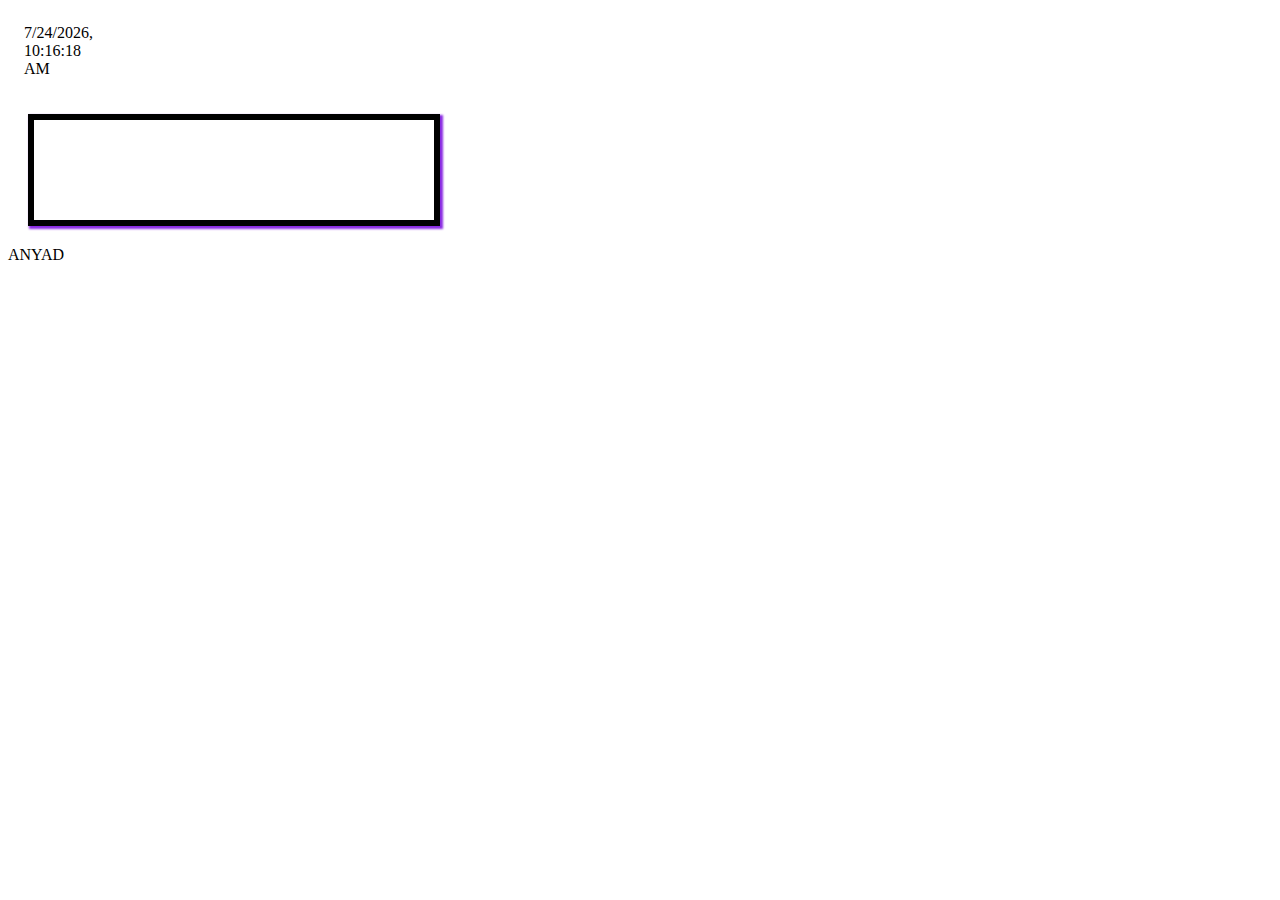
==== index.html @ 323c1337 "image border" ====
<!DOCTYPE html>
<html lang="hu">
<head>
    <meta charset="UTF-8">
    <meta name="viewport" content="width=device-width, initial-scale=1.0">
    <link rel="stylesheet" href="style.css">
    <script src="script.js" defer></script>
    <title>Bitfaragó</title>

</head>
<body>
    <div id="Time"><p></p></div>
    <div id="Bemutatkozas" onclick="Kepmutat()">
        <div id="Kep1" class="BKep" ><img class="Onkep" src="Kepek/Dani.png" alt="Daniról kép">
            <button></button></div>
        <div id="Kep2" class="BKep" ><img class="Onkep" src="Kepek/Boti.png" alt="Botiról kép">
            <button></button></div>
        <div id="Kep3" class="BKep" ><img class="Onkep" src="Kepek/Alex.png" alt="Alexről kép">
            <button></button></div>
    </div>
    <div id="Tajkepek">ANYAD</div>
</body>
</html>
---- style.css ----
#Time{
    display: table-caption;
    margin: 1em;

}
#Bemutatkozas{
    width: 300px;
    border: 6px solid black;
    box-shadow: blueviolet 2px 2px 2px 1px;
    padding: 50px;
    margin: 20px;

}
.Onkep{
    width: 100%;
    height: 100%;
    
    border: 100px solid transparent;
    border-image: url("Kepek/frame.png") 100 round ;

}

#Kep1,#Kep2,#Kep3{
    margin: 1vw;
    align-self: center;
    display: none;
}

.BKep
{
    display: inline-block;
}
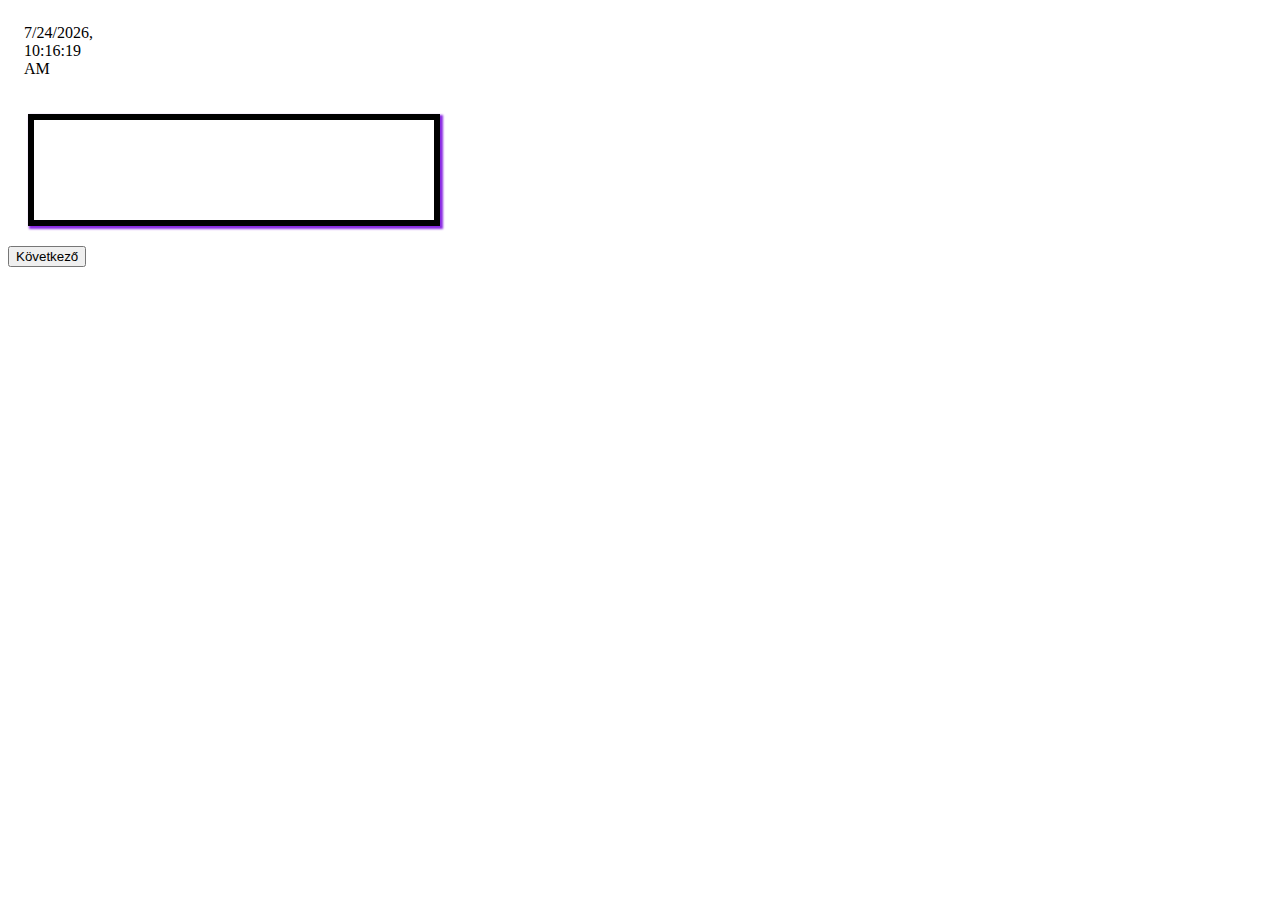
==== commit 09ced9fe: "pulhoz" ====
--- a/index.html
+++ b/index.html
@@ -9,7 +9,7 @@
 
 </head>
 <body>
-    <div id="Time"><p></p></div>
+    <div id="Time"></div>
     <div id="Bemutatkozas" onclick="Kepmutat()">
         <div id="Kep1" class="BKep" ><img class="Onkep" src="Kepek/Dani.png" alt="Daniról kép">
             <button></button></div>
@@ -18,6 +18,12 @@
         <div id="Kep3" class="BKep" ><img class="Onkep" src="Kepek/Alex.png" alt="Alexről kép">
             <button></button></div>
     </div>
-    <div id="Tajkepek">ANYAD</div>
+    <input type="button" value="Következő" onclick="KoviKep()">
+    <div id="Slideshow">
+        
+    </div>
+
+  
+
 </body>
 </html>--- a/style.css
+++ b/style.css
@@ -14,7 +14,6 @@
 .Onkep{
     width: 100%;
     height: 100%;
-    
     border: 100px solid transparent;
     border-image: url("Kepek/frame.png") 100 round ;
 
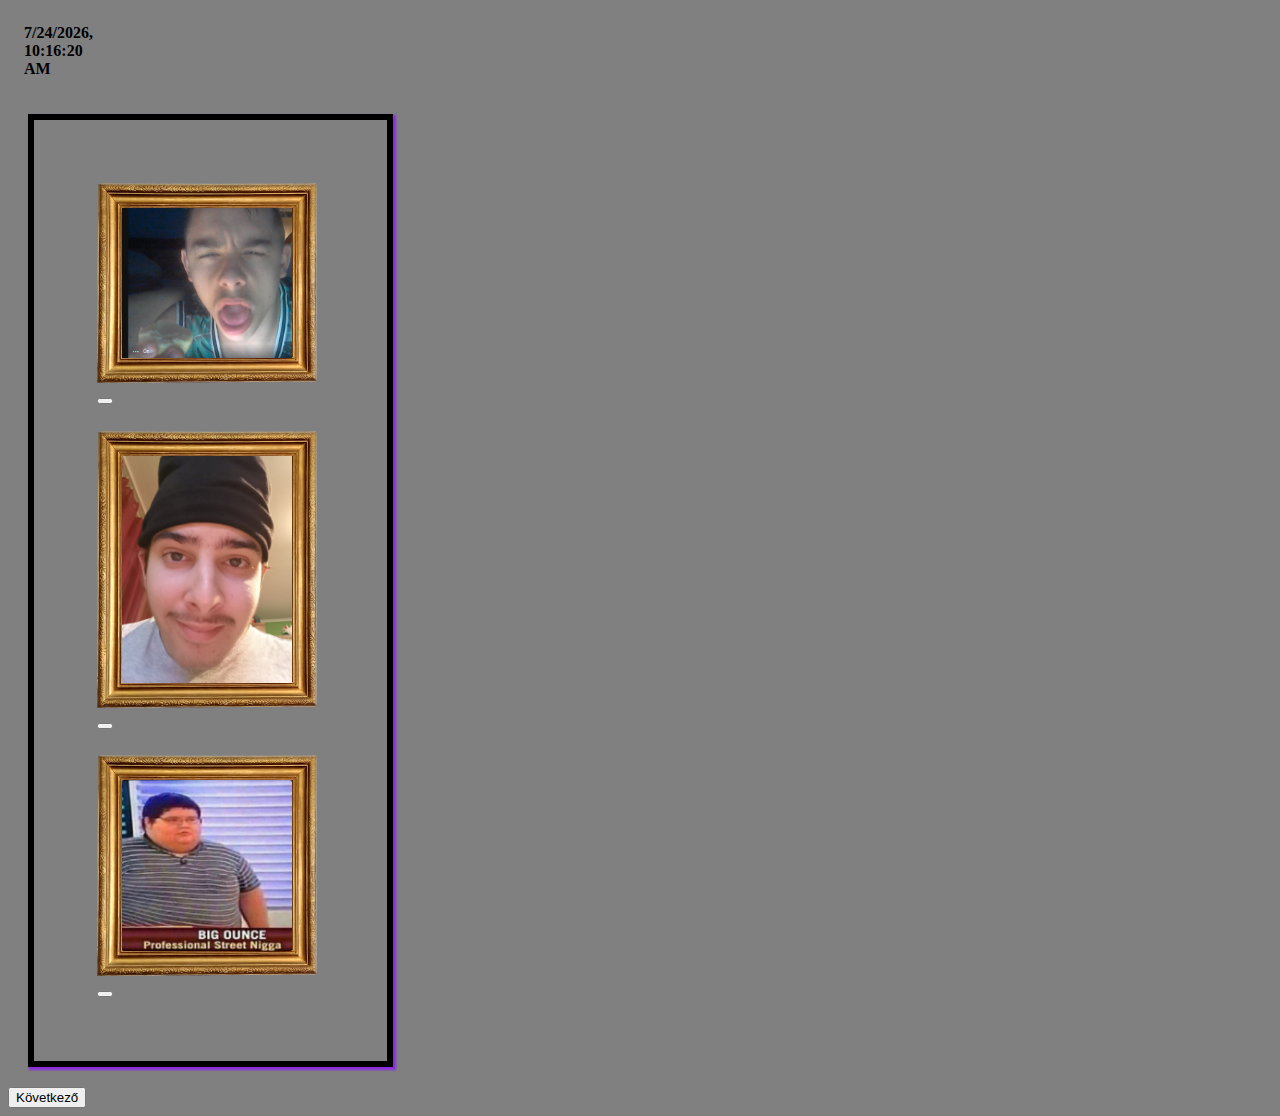
==== commit fa8d2d21: "na ez" ====
--- a/index.html
+++ b/index.html
@@ -11,12 +11,14 @@
 <body>
     <div id="Time"></div>
     <div id="Bemutatkozas" onclick="Kepmutat()">
-        <div id="Kep1" class="BKep" ><img class="Onkep" src="Kepek/Dani.png" alt="Daniról kép">
-            <button></button></div>
-        <div id="Kep2" class="BKep" ><img class="Onkep" src="Kepek/Boti.png" alt="Botiról kép">
-            <button></button></div>
-        <div id="Kep3" class="BKep" ><img class="Onkep" src="Kepek/Alex.png" alt="Alexről kép">
-            <button></button></div>
+        <div>
+            <div id="Kep1" class="BKep" ><img class="Onkep" src="Kepek/Dani.png" alt="Daniról kép">
+                <button></button></div>
+            <div id="Kep2" class="BKep" ><img class="Onkep" src="Kepek/Boti.png" alt="Botiról kép">
+                <button></button></div>
+            <div id="Kep3" class="BKep" ><img class="Onkep" src="Kepek/Alex.png" alt="Alexről kép">
+                <button></button></div>
+        </div>
     </div>
     <input type="button" value="Következő" onclick="KoviKep()">
     <div id="Slideshow">
--- a/style.css
+++ b/style.css
@@ -1,10 +1,15 @@
+body{
+    background-color: grey;
+}
 #Time{
     display: table-caption;
     margin: 1em;
+    color: black;
+    font-weight: bold;
 
 }
 #Bemutatkozas{
-    width: 300px;
+    width: 20%;
     border: 6px solid black;
     box-shadow: blueviolet 2px 2px 2px 1px;
     padding: 50px;
@@ -12,20 +17,20 @@
 
 }
 .Onkep{
-    width: 100%;
-    height: 100%;
-    border: 100px solid transparent;
-    border-image: url("Kepek/frame.png") 100 round ;
+    width: 75%;
+    height: 75%;
+    border: 25px solid transparent;
+    border-image: url("Kepek/frame.png") 100 stretch ;
 
 }
 
 #Kep1,#Kep2,#Kep3{
     margin: 1vw;
     align-self: center;
-    display: none;
 }
 
 .BKep
 {
     display: inline-block;
 }
+
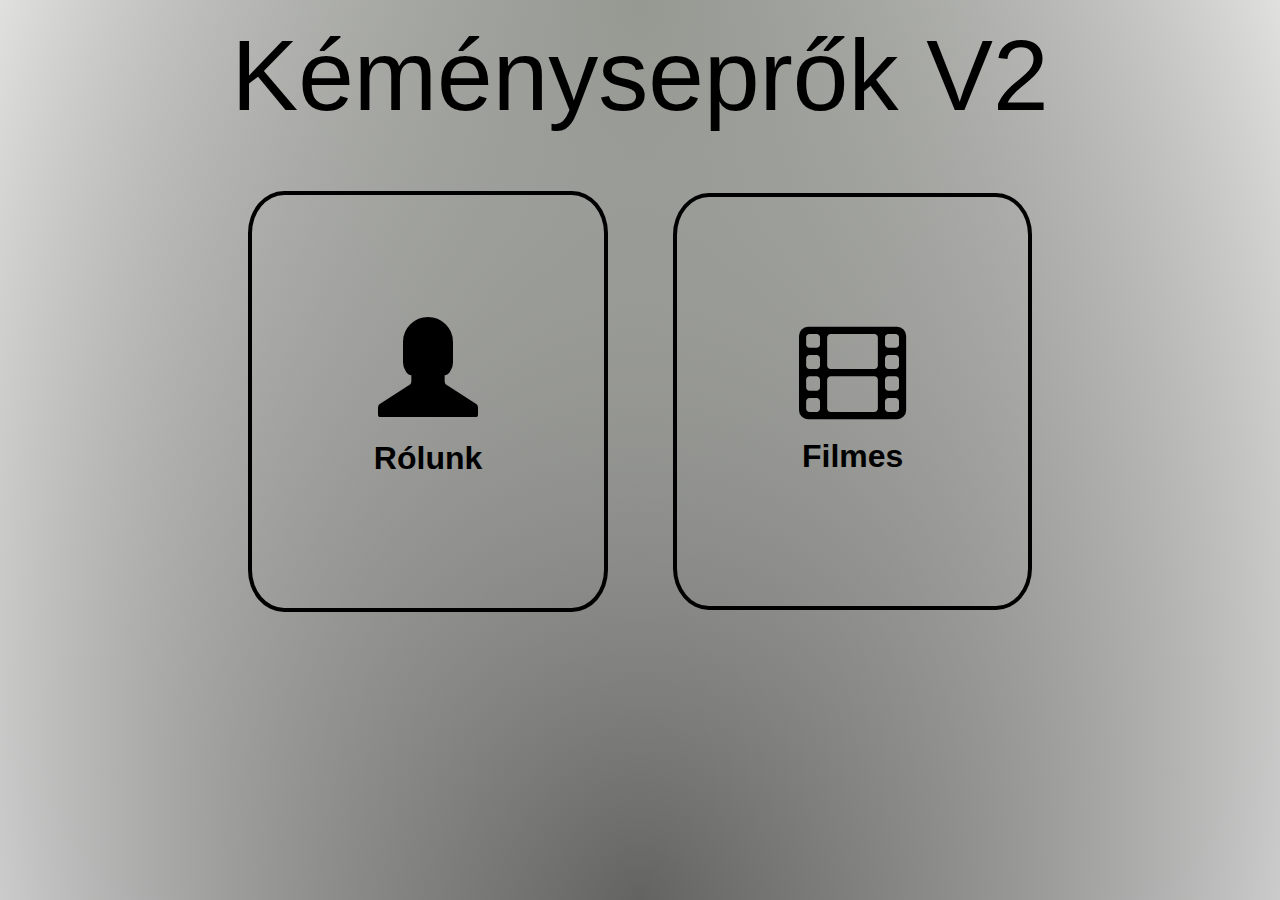
==== commit 54281402: "main page" ====
--- a/index.html
+++ b/index.html
@@ -3,29 +3,23 @@
 <head>
     <meta charset="UTF-8">
     <meta name="viewport" content="width=device-width, initial-scale=1.0">
-    <link rel="stylesheet" href="style.css">
+    <link rel="stylesheet" href="stlye.css">
+    <link rel="stylesheet" href="https://maxcdn.bootstrapcdn.com/bootstrap/3.3.7/css/bootstrap.min.css">
+    <link rel="stylesheet" href="https://cdnjs.cloudflare.com/ajax/libs/font-awesome/4.7.0/css/font-awesome.min.css">
     <script src="script.js" defer></script>
-    <title>Bitfaragó</title>
-
+    <title>Kéményseprő Főöldal</title>
 </head>
 <body>
-    <div id="Time"></div>
-    <div id="Bemutatkozas" onclick="Kepmutat()">
-        <div>
-            <div id="Kep1" class="BKep" ><img class="Onkep" src="Kepek/Dani.png" alt="Daniról kép">
-                <button></button></div>
-            <div id="Kep2" class="BKep" ><img class="Onkep" src="Kepek/Boti.png" alt="Botiról kép">
-                <button></button></div>
-            <div id="Kep3" class="BKep" ><img class="Onkep" src="Kepek/Alex.png" alt="Alexről kép">
-                <button></button></div>
+    <div id="cim"><h1>Kéményseprők V2</h1></div>
+    <div id="szelektor">
+        <div id="rolunk">
+            <i class="glyphicon glyphicon-user" style="font-size:10rem; color: black;"></i>
+            <h2>Rólunk</h2>
+        </div>
+        <div id="filmes">
+            <i class="fa fa-film" style="font-size:10rem; color: black;"></i>
+            <h2>Filmes</h2>
         </div>
     </div>
-    <input type="button" value="Következő" onclick="KoviKep()">
-    <div id="Slideshow">
-        
-    </div>
-
-  
-
 </body>
 </html>--- a/stlye.css
+++ b/stlye.css
@@ -0,0 +1,35 @@
+body{
+    /* #151515 #FFD700 #F2F4CD*/
+    background: radial-gradient(ellipse at top,  #969892, transparent),
+                radial-gradient(ellipse at bottom, rgb(78, 78, 78), transparent);
+    background-attachment: fixed;
+    background-size: cover;
+    position: relative;
+}
+#cim h1{
+    text-align: center;
+    color: black;
+    
+    font-size: 10rem;
+}
+#szelektor{
+    
+    margin: 1rem;
+    padding: 2rem 2rem;
+    text-align: center;
+}
+#rolunk, #filmes{
+    display: inline-block;
+    border: 4px solid black;
+    border-radius: 10%;
+    padding: 10%;
+    margin: 2.5%;
+    vertical-align: middle;
+}
+#rolunk h2, #filmes h2{
+    color: black;
+    font-size: xx-large;
+    font-weight: bold;
+}
+
+
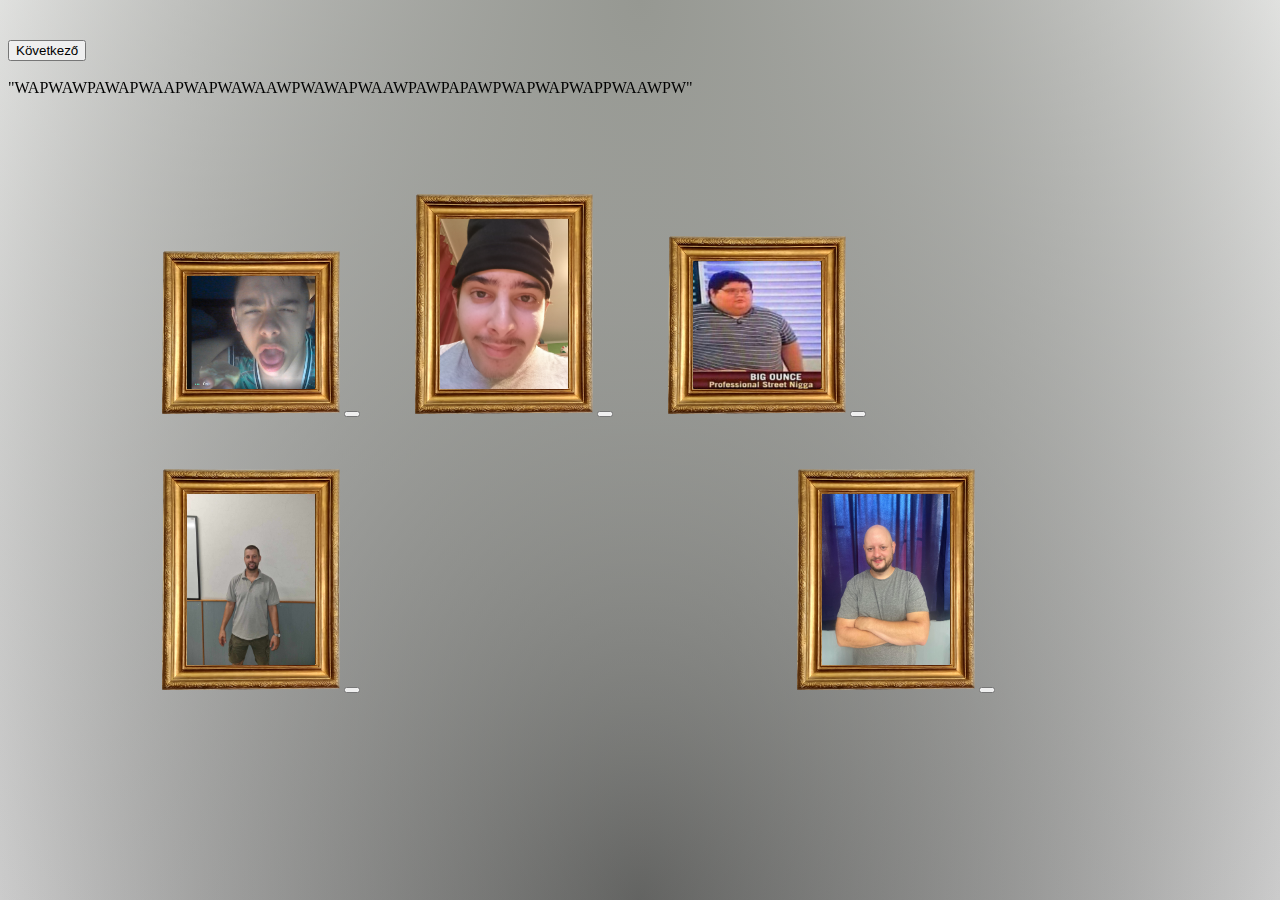
==== commit 59d14fbf: "commit" ====
--- a/index.html
+++ b/index.html
@@ -3,23 +3,36 @@
 <head>
     <meta charset="UTF-8">
     <meta name="viewport" content="width=device-width, initial-scale=1.0">
-    <link rel="stylesheet" href="stlye.css">
-    <link rel="stylesheet" href="https://maxcdn.bootstrapcdn.com/bootstrap/3.3.7/css/bootstrap.min.css">
-    <link rel="stylesheet" href="https://cdnjs.cloudflare.com/ajax/libs/font-awesome/4.7.0/css/font-awesome.min.css">
+    <link rel="stylesheet" href="style.css">
     <script src="script.js" defer></script>
-    <title>Kéményseprő Főöldal</title>
+    <title>Bitfaragó</title>
+
 </head>
 <body>
-    <div id="cim"><h1>Kéményseprők V2</h1></div>
-    <div id="szelektor">
-        <div id="rolunk">
-            <i class="glyphicon glyphicon-user" style="font-size:10rem; color: black;"></i>
-            <h2>Rólunk</h2>
-        </div>
-        <div id="filmes">
-            <i class="fa fa-film" style="font-size:10rem; color: black;"></i>
-            <h2>Filmes</h2>
-        </div>
+    <div id="Time"></div>
+    <div id="Bemutatkozas">
+            <div id="Kep1" class="BKep" ><img class="Onkep" src="Kepek/Dani.png" alt="Daniról kép">
+                <button></button></div>
+            <div id="Kep2" class="BKep" ><img class="Onkep" src="Kepek/Boti.png" alt="Botiról kép">
+                <button></button></div>
+            <div id="Kep3" class="BKep" ><img class="Onkep" src="Kepek/Alex.png" alt="Alexről kép">
+                <button></button></div>
+                <div id="Tanarok">
+                    <div id="Kep4" class="BKep" ><img class="Onkep" src="Kepek/SzabDan.jpg" alt="Szabó Dánielről kép">
+                        <button></button></div>
+                    <div id="Kep5" class="BKep" ><img class="Onkep" src="Kepek/Szem.jpg" alt="Szabó Emánuelről kép">
+                        <button></button></div>
+                </div>
     </div>
+    
+    <input type="button" value="Következő" onclick="KoviKep()">
+    <div id="Slideshow">
+        
+    </div>
+    <br/>
+    <div id="Bszoveg">"WAPWAWPAWAPWAAPWAPWAWAAWPWAWAPWAAWPAWPAPAWPWAPWAPWAPPWAAWPW"</div>
+
+  
+
 </body>
 </html>--- a/style.css
+++ b/style.css
@@ -0,0 +1,57 @@
+body{
+    /* #151515 #FFD700 #F2F4CD*/
+    background: radial-gradient(ellipse at top,  #969892, transparent),
+                radial-gradient(ellipse at bottom, rgb(78, 78, 78), transparent);
+    background-attachment: fixed;
+    background-size: cover;
+    position: relative;
+}
+
+#Time{
+    display: table-caption;
+    margin: 1em;
+    color: black;
+    font-weight: bold;
+
+}
+#Bemutatkozas{
+    width:70%;
+    padding: 5vw;
+    margin: 5vw;
+    display: inline-block;
+
+    height: 100%;
+    position: absolute;
+}
+.Onkep{
+    width: 10vw;
+    border: 25px solid transparent;
+    border-image: url("Kepek/frame.png") 100 stretch ;
+    margin: auto;
+}
+
+#Kep4{
+    float: left;
+    align-self: center;
+}
+
+#Kep5{
+    float: right;
+    align-self: center;
+}
+
+#Kep1,#Kep2,#Kep3,#Kep4,#Kep5{
+    margin: 1vw;
+    padding: 1vw;
+}
+
+#Bszoveg{
+    position: fixed;
+    float: right;
+}
+
+.BKep
+{
+    display: inline-block;
+}
+
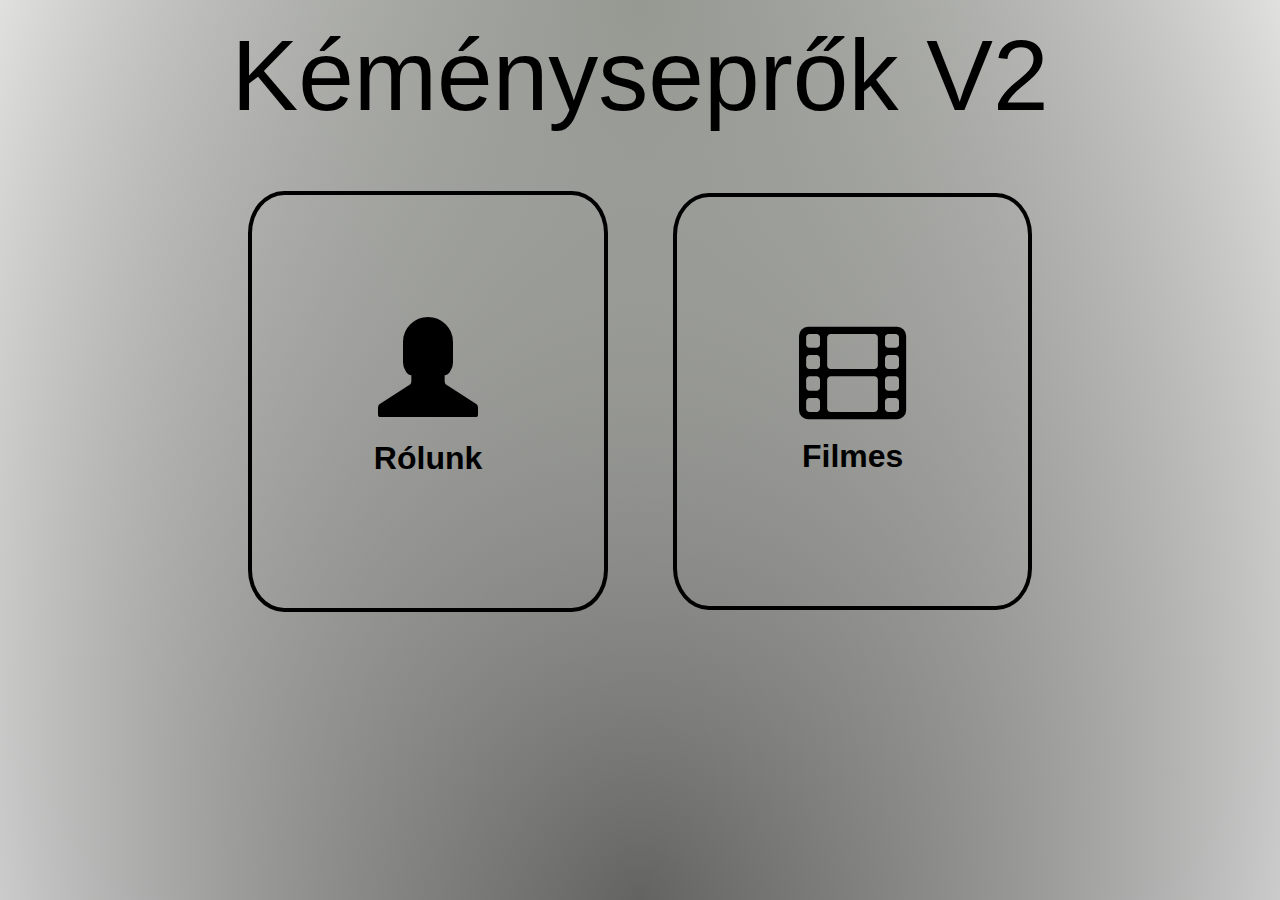
==== commit 6b92a921: "pullmegvolt" ====
--- a/index.html
+++ b/index.html
@@ -3,36 +3,23 @@
 <head>
     <meta charset="UTF-8">
     <meta name="viewport" content="width=device-width, initial-scale=1.0">
-    <link rel="stylesheet" href="style.css">
+    <link rel="stylesheet" href="stlye.css">
+    <link rel="stylesheet" href="https://maxcdn.bootstrapcdn.com/bootstrap/3.3.7/css/bootstrap.min.css">
+    <link rel="stylesheet" href="https://cdnjs.cloudflare.com/ajax/libs/font-awesome/4.7.0/css/font-awesome.min.css">
     <script src="script.js" defer></script>
-    <title>Bitfaragó</title>
-
+    <title>Kéményseprő Főöldal</title>
 </head>
 <body>
-    <div id="Time"></div>
-    <div id="Bemutatkozas">
-            <div id="Kep1" class="BKep" ><img class="Onkep" src="Kepek/Dani.png" alt="Daniról kép">
-                <button></button></div>
-            <div id="Kep2" class="BKep" ><img class="Onkep" src="Kepek/Boti.png" alt="Botiról kép">
-                <button></button></div>
-            <div id="Kep3" class="BKep" ><img class="Onkep" src="Kepek/Alex.png" alt="Alexről kép">
-                <button></button></div>
-                <div id="Tanarok">
-                    <div id="Kep4" class="BKep" ><img class="Onkep" src="Kepek/SzabDan.jpg" alt="Szabó Dánielről kép">
-                        <button></button></div>
-                    <div id="Kep5" class="BKep" ><img class="Onkep" src="Kepek/Szem.jpg" alt="Szabó Emánuelről kép">
-                        <button></button></div>
-                </div>
+    <div id="cim"><h1>Kéményseprők V2</h1></div>
+    <div id="szelektor">
+        <div id="rolunk">
+            <i class="glyphicon glyphicon-user" style="font-size:10rem; color: black;"></i>
+            <h2>Rólunk</h2>
+        </div>
+        <div id="filmes">
+            <i class="fa fa-film" style="font-size:10rem; color: black;"></i>
+            <h2>Filmes</h2>
+        </div>
     </div>
-    
-    <input type="button" value="Következő" onclick="KoviKep()">
-    <div id="Slideshow">
-        
-    </div>
-    <br/>
-    <div id="Bszoveg">"WAPWAWPAWAPWAAPWAPWAWAAWPWAWAPWAAWPAWPAPAWPWAPWAPWAPPWAAWPW"</div>
-
-  
-
 </body>
 </html>--- a/stlye.css
+++ b/stlye.css
@@ -0,0 +1,35 @@
+body{
+    /* #151515 #FFD700 #F2F4CD*/
+    background: radial-gradient(ellipse at top,  #969892, transparent),
+                radial-gradient(ellipse at bottom, rgb(78, 78, 78), transparent);
+    background-attachment: fixed;
+    background-size: cover;
+    position: relative;
+}
+#cim h1{
+    text-align: center;
+    color: black;
+    
+    font-size: 10rem;
+}
+#szelektor{
+    
+    margin: 1rem;
+    padding: 2rem 2rem;
+    text-align: center;
+}
+#rolunk, #filmes{
+    display: inline-block;
+    border: 4px solid black;
+    border-radius: 10%;
+    padding: 10%;
+    margin: 2.5%;
+    vertical-align: middle;
+}
+#rolunk h2, #filmes h2{
+    color: black;
+    font-size: xx-large;
+    font-weight: bold;
+}
+
+
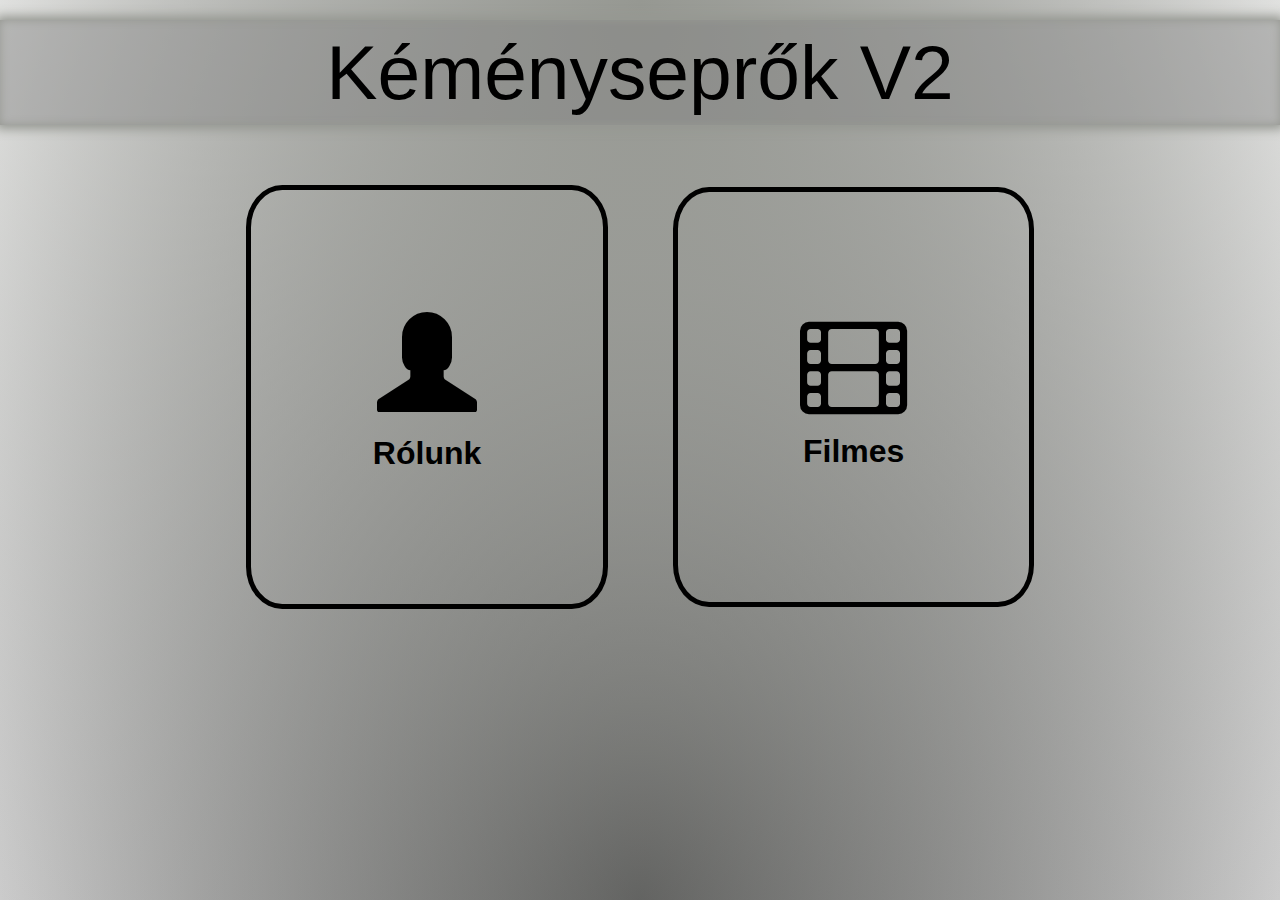
==== commit fe384173: "főoldal" ====
--- a/index.html
+++ b/index.html
@@ -12,11 +12,11 @@
 <body>
     <div id="cim"><h1>Kéményseprők V2</h1></div>
     <div id="szelektor">
-        <div id="rolunk">
+        <div id="rolunk" onclick="Megnyit('kemenysepro.html')">
             <i class="glyphicon glyphicon-user" style="font-size:10rem; color: black;"></i>
             <h2>Rólunk</h2>
         </div>
-        <div id="filmes">
+        <div id="filmes" onclick="Megnyit('filmesindex.html')">
             <i class="fa fa-film" style="font-size:10rem; color: black;"></i>
             <h2>Filmes</h2>
         </div>
--- a/stlye.css
+++ b/stlye.css
@@ -7,10 +7,12 @@
     position: relative;
 }
 #cim h1{
+    background-color: rgba(128, 128, 128, 0.432);
+    padding: .8%;
+    box-shadow: 0 0 10px 0 #969892 inset, 0 0 10px 4px #969892;
     text-align: center;
     color: black;
-    
-    font-size: 10rem;
+    font-size:6vw;
 }
 #szelektor{
     
@@ -20,12 +22,20 @@
 }
 #rolunk, #filmes{
     display: inline-block;
-    border: 4px solid black;
+    border: 5px solid black;
     border-radius: 10%;
     padding: 10%;
     margin: 2.5%;
     vertical-align: middle;
 }
+#rolunk:hover,#filmes:hover{
+    cursor: pointer;
+    box-shadow: 0 0 10px 0 rgb(245, 245, 245) inset, 0 0 10px 4px rgb(255, 255, 255);
+    background-color: rgba(27, 26, 26, 0.438);
+    border: solid white 5px;
+    
+}
+
 #rolunk h2, #filmes h2{
     color: black;
     font-size: xx-large;
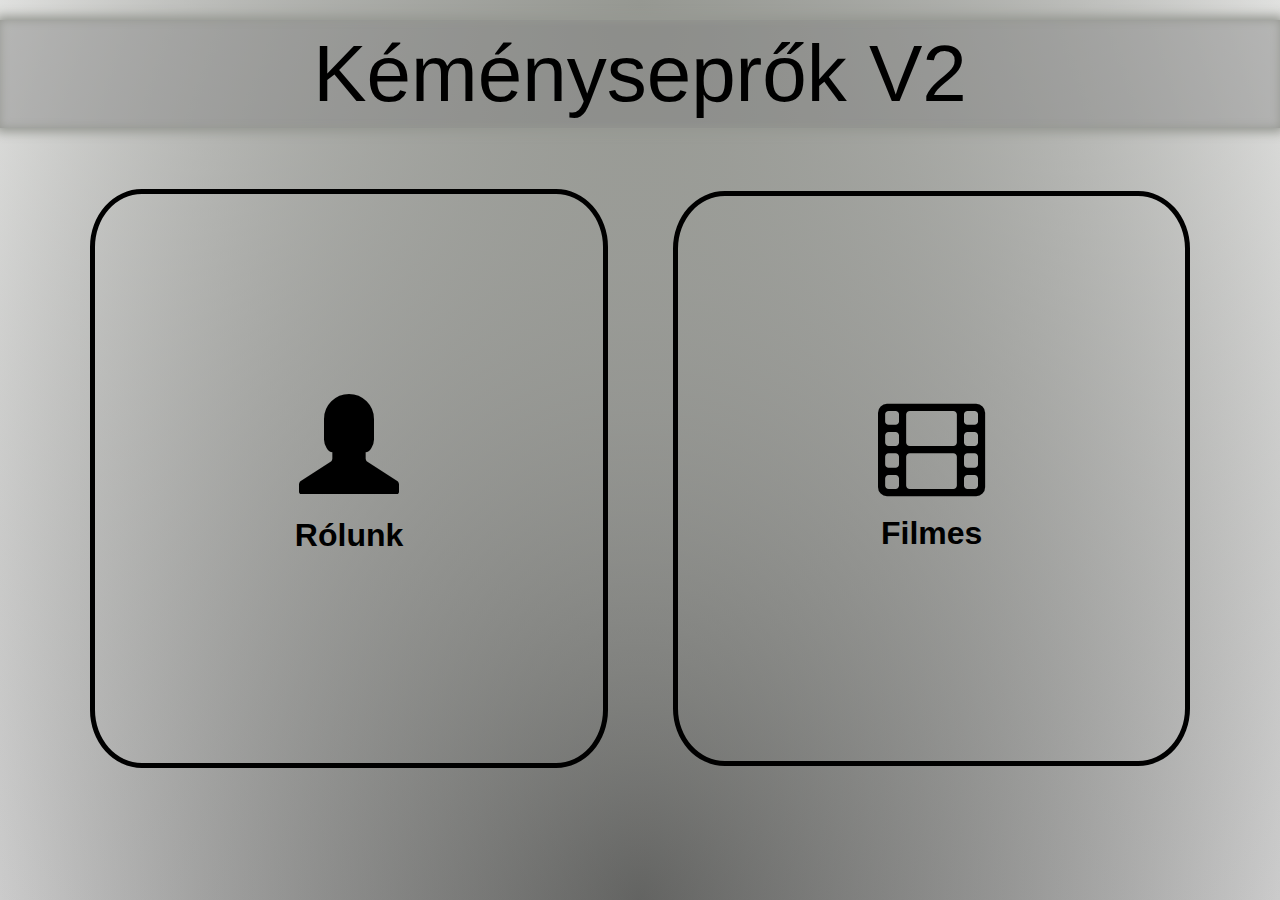
==== commit 67153900: "Majdnem teljesen kész(99%), nav gombok+" ====
--- a/index.html
+++ b/index.html
@@ -7,6 +7,7 @@
     <link rel="stylesheet" href="https://maxcdn.bootstrapcdn.com/bootstrap/3.3.7/css/bootstrap.min.css">
     <link rel="stylesheet" href="https://cdnjs.cloudflare.com/ajax/libs/font-awesome/4.7.0/css/font-awesome.min.css">
     <script src="script.js" defer></script>
+    <link rel="icon" href="Kepek/ikonok/kémény.png" type="image/x-icon"/>
     <title>Kéményseprő Főöldal</title>
 </head>
 <body>
--- a/stlye.css
+++ b/stlye.css
@@ -6,14 +6,21 @@
     background-size: cover;
     position: relative;
 }
+
+
 #cim h1{
     background-color: rgba(128, 128, 128, 0.432);
     padding: .8%;
     box-shadow: 0 0 10px 0 #969892 inset, 0 0 10px 4px #969892;
     text-align: center;
     color: black;
-    font-size:6vw;
 }
+@media screen and (min-width: 601px) {
+    #cim h1{
+      font-size: 80px;
+    }
+}
+
 #szelektor{
     
     margin: 1rem;
@@ -24,12 +31,13 @@
     display: inline-block;
     border: 5px solid black;
     border-radius: 10%;
-    padding: 10%;
+    padding: 20rem;
     margin: 2.5%;
     vertical-align: middle;
 }
 #rolunk:hover,#filmes:hover{
     cursor: pointer;
+    transition: all .6s ease-in-out;
     box-shadow: 0 0 10px 0 rgb(245, 245, 245) inset, 0 0 10px 4px rgb(255, 255, 255);
     background-color: rgba(27, 26, 26, 0.438);
     border: solid white 5px;
